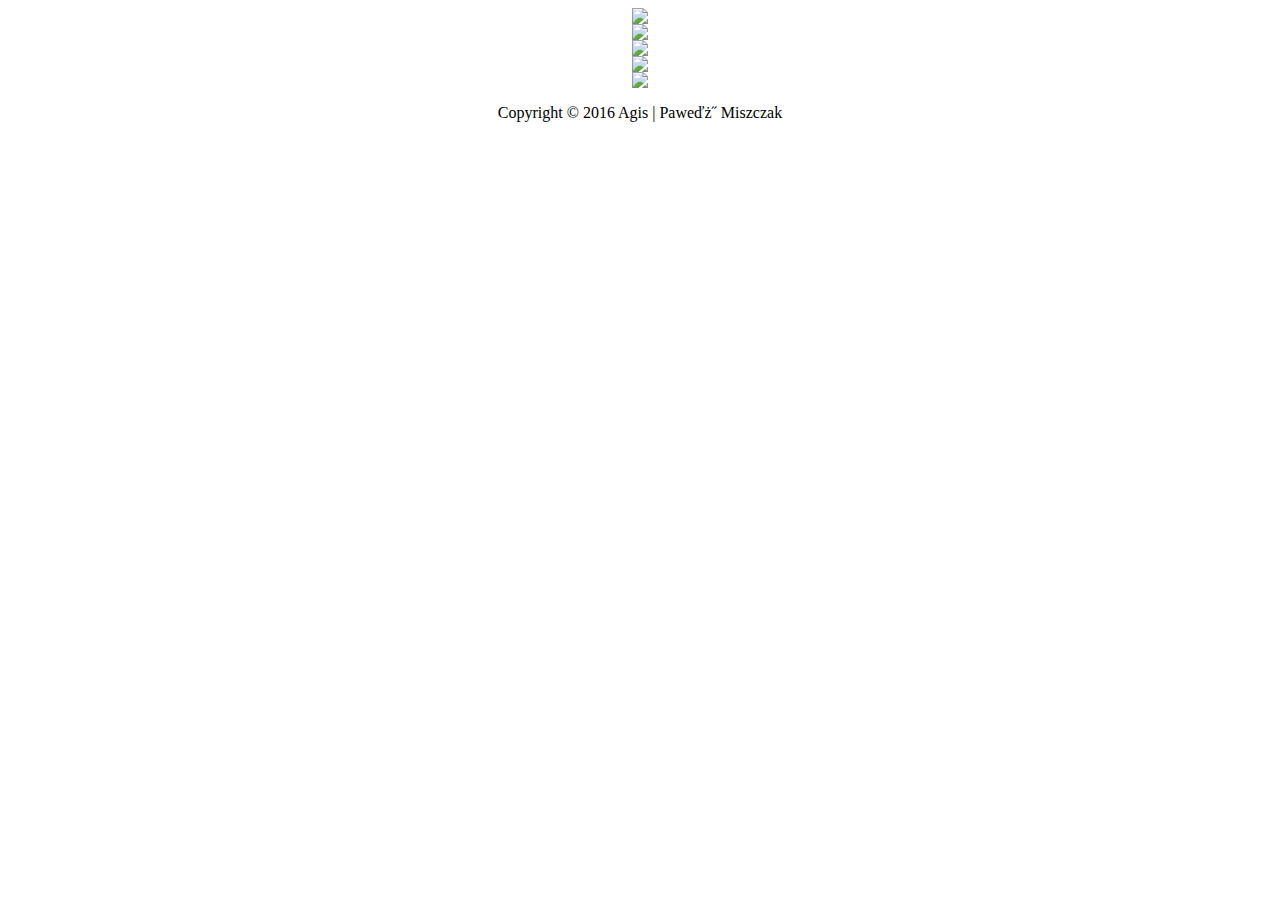
==== donate.html @ ce098cb0 "Copied Files from Live Site" ====
<html>
<head>

<title>Strona Dotacji Agisa</title>

<link rel="Stylesheet" type="text/css" href="css/dotacje_style.css" />

<META HTTP-EQUIV="content-type" CONTENT="text/html; charset=iso-8859-2">

<link rel="Shortcut icon" href="http://theagis.com/images/icon.ico" />

</head>
<body>


<center>

<div id="logo">

<img src="http://www.theagis.com/images/logo.png"/>

</div></center>

<center><div id="dotacja"><a href="https://www.twitchalerts.com/donate/agiss100"><img src="http://www.theagis.com/images/pp.png"/></a>
</div></center>

<center><div id="dotacja"><a href="https://tipanddonation.com/2756_agiss100"><img src="http://www.theagis.com/images/sms.png"/></a>
</div></center>

<center><div id="dotacja"><a href="https://www.twitchalerts.com/donate/agiss100"><img src="http://www.theagis.com/images/psc.png"/></a>
</div></center>

<center><div id="dotacja"><a href="https://steamcommunity.com/tradeoffer/new/?partner=48112628&token=Z8XvNO0g"><img src="http://www.theagis.com/images/csgo.png"/></a>
</div></center>


<center><footer>
  <p>Copyright &copy 2016 Agis | Pawe� Miszczak</p>
</footer></center>



</body>
</html>
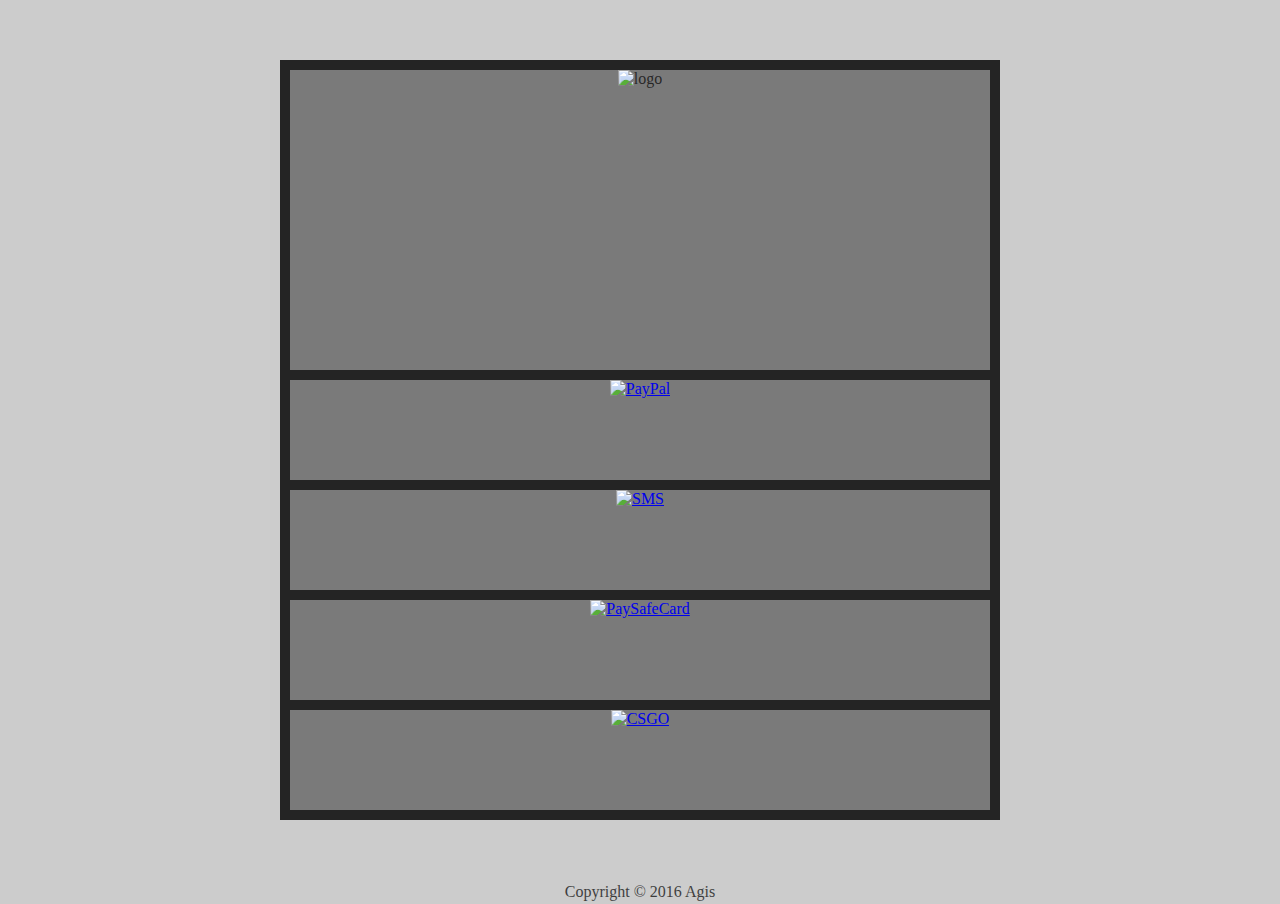
==== commit f455ea19: "Modified Donate Site" ====
--- a/donate.html
+++ b/donate.html
@@ -1,44 +1,103 @@
-<html>
+<!DOCTYPE HTML>
+<html lang="pl">
+
 <head>
 
-<title>Strona Dotacji Agisa</title>
+    <meta charset="utf-8">
 
-<link rel="Stylesheet" type="text/css" href="css/dotacje_style.css" />
+    <title>Donejty dla Agisa</title>
+    <meta name="description" content="Strona Dotacji Agisa">
+    <meta name="keywords" content="Agis, Agiss100, donejt, donate, kappa">
+    <meta http-equiv="X-UA-Compatible" content="IE=edge,chrome=1">
 
-<META HTTP-EQUIV="content-type" CONTENT="text/html; charset=iso-8859-2">
-
-<link rel="Shortcut icon" href="http://theagis.com/images/icon.ico" />
-
-</head>
-<body>
-
-
-<center>
-
-<div id="logo">
-
-<img src="http://www.theagis.com/images/logo.png"/>
-
-</div></center>
-
-<center><div id="dotacja"><a href="https://www.twitchalerts.com/donate/agiss100"><img src="http://www.theagis.com/images/pp.png"/></a>
-</div></center>
-
-<center><div id="dotacja"><a href="https://tipanddonation.com/2756_agiss100"><img src="http://www.theagis.com/images/sms.png"/></a>
-</div></center>
-
-<center><div id="dotacja"><a href="https://www.twitchalerts.com/donate/agiss100"><img src="http://www.theagis.com/images/psc.png"/></a>
-</div></center>
-
-<center><div id="dotacja"><a href="https://steamcommunity.com/tradeoffer/new/?partner=48112628&token=Z8XvNO0g"><img src="http://www.theagis.com/images/csgo.png"/></a>
-</div></center>
-
-
-<center><footer>
-  <p>Copyright &copy 2016 Agis | Pawe� Miszczak</p>
-</footer></center>
+    <link rel="Shortcut icon" href="http://theagis.com/images/icon.ico">
 
 
 
+    <style>
+        body {
+            background-image: url("http://www.theagis.com/images/bg.png");
+            background-color: #CCC;
+            background-repeat: no-repeat;
+            background-position: center;
+            margin: 0px !important;
+            padding: 0px !important;
+        }
+        #container {
+            margin: 60px auto 60px;
+        }
+        #logo {
+            height: 300px;
+            width: 700px;
+            text-align: center;
+            margin: auto;
+            border-style: solid;
+            border-width: 10px;
+            background-color: rgba(0, 0, 0, 0.4);
+            color: rgba(0, 0, 0, 0.7);
+        }
+        .donate {
+            display: block;
+            height: 100px;
+            width: 700px;
+            text-align: center;
+            margin: auto;
+            border-style: solid;
+            border-width: 10px;
+            border-top: 0;
+            background-color: rgba(0, 0, 0, 0.4);
+            color: rgba(0, 0, 0, 0.7);
+        }
+        .donate a {
+            display: block;
+        }
+        footer {
+            background-color: #ccc;
+            opacity: 0.7;
+            text-align: center;
+            width: 100%;
+            padding: 3px 0;
+        }
+    </style>
+
+</head>
+
+<body>
+    <div id="container">
+        <div id="logo">
+            <img src="http://www.theagis.com/images/logo.png" alt="logo" height="300px" widht="700px">
+        </div>
+
+        <div class="donate">
+            <a href="https://www.twitchalerts.com/donate/agiss100">
+                <img src="http://www.theagis.com/images/pp.png" alt="PayPal" height="100px" widht="454px">
+            </a>
+        </div>
+
+        <div class="donate">
+            <a href="https://tipanddonation.com/2756_agiss100">
+                <img src="http://www.theagis.com/images/sms.png" alt="SMS" height="100px" widht="700px">
+            </a>
+        </div>
+
+        <div class="donate">
+            <a href="*****">
+                <img src="http://www.theagis.com/images/psc.png" alt="PaySafeCard" height="100px" widht="700px">
+            </a>
+        </div>
+
+        <div class="donate">
+            <a href="https://steamcommunity.com/tradeoffer/new/?partner=48112628&token=Z8XvNO0g">
+                <img src="http://www.theagis.com/images/csgo.png" alt="CSGO" height="100px" widht="132px">
+            </a>
+        </div>
+
+    </div>
+    <footer>
+        <span>Copyright &copy; 2016 Agis</span>
+    </footer>
+
+
 </body>
+
 </html>
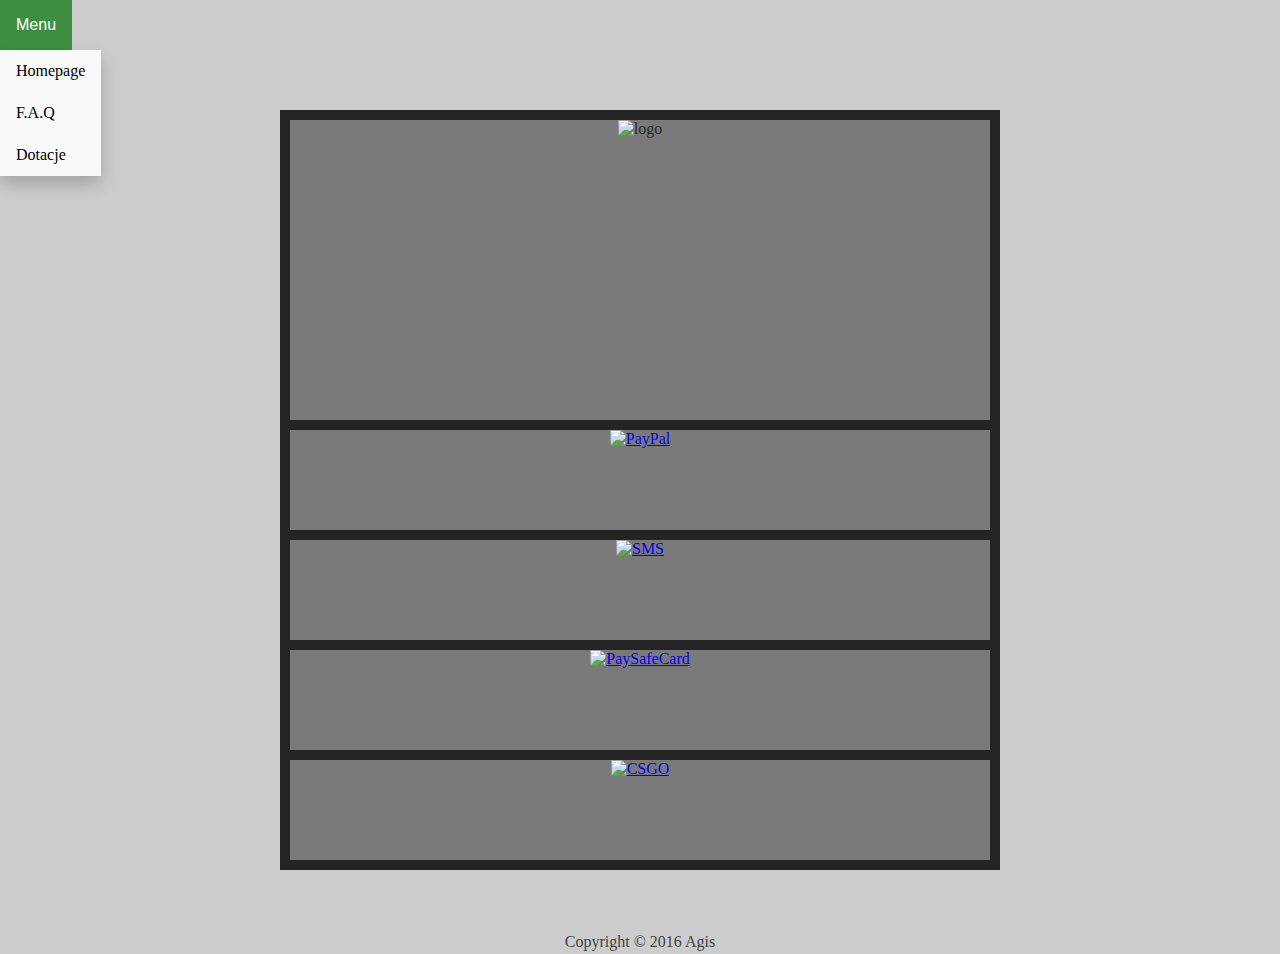
==== commit 496e6ff1: "added random things" ====
--- a/donate.html
+++ b/donate.html
@@ -10,13 +10,14 @@
     <meta name="keywords" content="Agis, Agiss100, donejt, donate, kappa">
     <meta http-equiv="X-UA-Compatible" content="IE=edge,chrome=1">
 
-    <link rel="Shortcut icon" href="http://theagis.com/images/icon.ico">
+    <link rel="Shortcut icon" href="https://theagis.com/img/icon.ico">
+    <link rel="Stylesheet" type="text/css" href="css/dropdown.css" />
 
 
 
     <style>
         body {
-            background-image: url("http://www.theagis.com/images/bg.png");
+            background-image: url("https://www.theagis.com/img/bg.png");
             background-color: #CCC;
             background-repeat: no-repeat;
             background-position: center;
@@ -58,37 +59,80 @@
             width: 100%;
             padding: 3px 0;
         }
+        .dropbtn {
+          background-color: #4CAF50;
+          color: white;
+          padding: 16px;
+          font-size: 16px;
+          border: none;
+          cursor: pointer;
+
+        }
+        .dropdown {
+          position: relative;
+          display: inline-block;
+        }
+        .dropdown-content {
+          display: none;
+          position: absolute;
+          background-color: #f9f9f9;
+          min-width: 16px;
+          box-shadow: 0px 8px 16px 0px rgba(0, 0, 0, 0.2);
+        }
+        .dropdown-content a {
+          color: black;
+          padding: 12px 16px;
+          text-decoration: none;
+          display: block;
+        }
+        .dropdown-content a:hover {
+          background-color: #f1f1f1;
+        }
+        .dropdown:hover .dropdown-content {
+          display: block;
+        }
+        .dropdown:hover .dropbtn {
+          background-color: #3e8e41;
+        }
     </style>
 
 </head>
 
 <body>
+<div class="dropdown">
+  <button class="dropbtn">Menu</button>
+  <div class="dropdown-content">
+    <a href="https://theagis.com/index">Homepage</a>
+    <a href="https://theagis.com/faq">F.A.Q</a>
+    <a href="https://theagis.com/donate">Dotacje</a>
+  </div>
+</div>
     <div id="container">
         <div id="logo">
-            <img src="http://www.theagis.com/images/logo.png" alt="logo" height="300px" widht="700px">
+            <img src="https://www.theagis.com/img/logo.png" alt="logo" height="300px" widht="700px">
         </div>
 
         <div class="donate">
             <a href="https://www.twitchalerts.com/donate/agiss100">
-                <img src="http://www.theagis.com/images/pp.png" alt="PayPal" height="100px" widht="454px">
+                <img src="https://www.theagis.com/img/pp.png" alt="PayPal" height="100px" widht="454px">
             </a>
         </div>
 
         <div class="donate">
             <a href="https://tipanddonation.com/2756_agiss100">
-                <img src="http://www.theagis.com/images/sms.png" alt="SMS" height="100px" widht="700px">
+                <img src="https://www.theagis.com/img/sms.png" alt="SMS" height="100px" widht="700px">
             </a>
         </div>
 
         <div class="donate">
-            <a href="*****">
-                <img src="http://www.theagis.com/images/psc.png" alt="PaySafeCard" height="100px" widht="700px">
+            <a href="https://www.twitchalerts.com/donate/agiss100">
+                <img src="https://www.theagis.com/img/psc.png" alt="PaySafeCard" height="100px" widht="700px">
             </a>
         </div>
 
         <div class="donate">
             <a href="https://steamcommunity.com/tradeoffer/new/?partner=48112628&token=Z8XvNO0g">
-                <img src="http://www.theagis.com/images/csgo.png" alt="CSGO" height="100px" widht="132px">
+                <img src="https://www.theagis.com/img/csgo.png" alt="CSGO" height="100px" widht="132px">
             </a>
         </div>
 
--- a/css/dropdown.css
+++ b/css/dropdown.css
@@ -0,0 +1,11 @@
+
+
+.dropdown {
+      width: 100
+}
+.dropbtn {
+      width: 100
+}
+.dropdown-content {
+      width: 100
+}
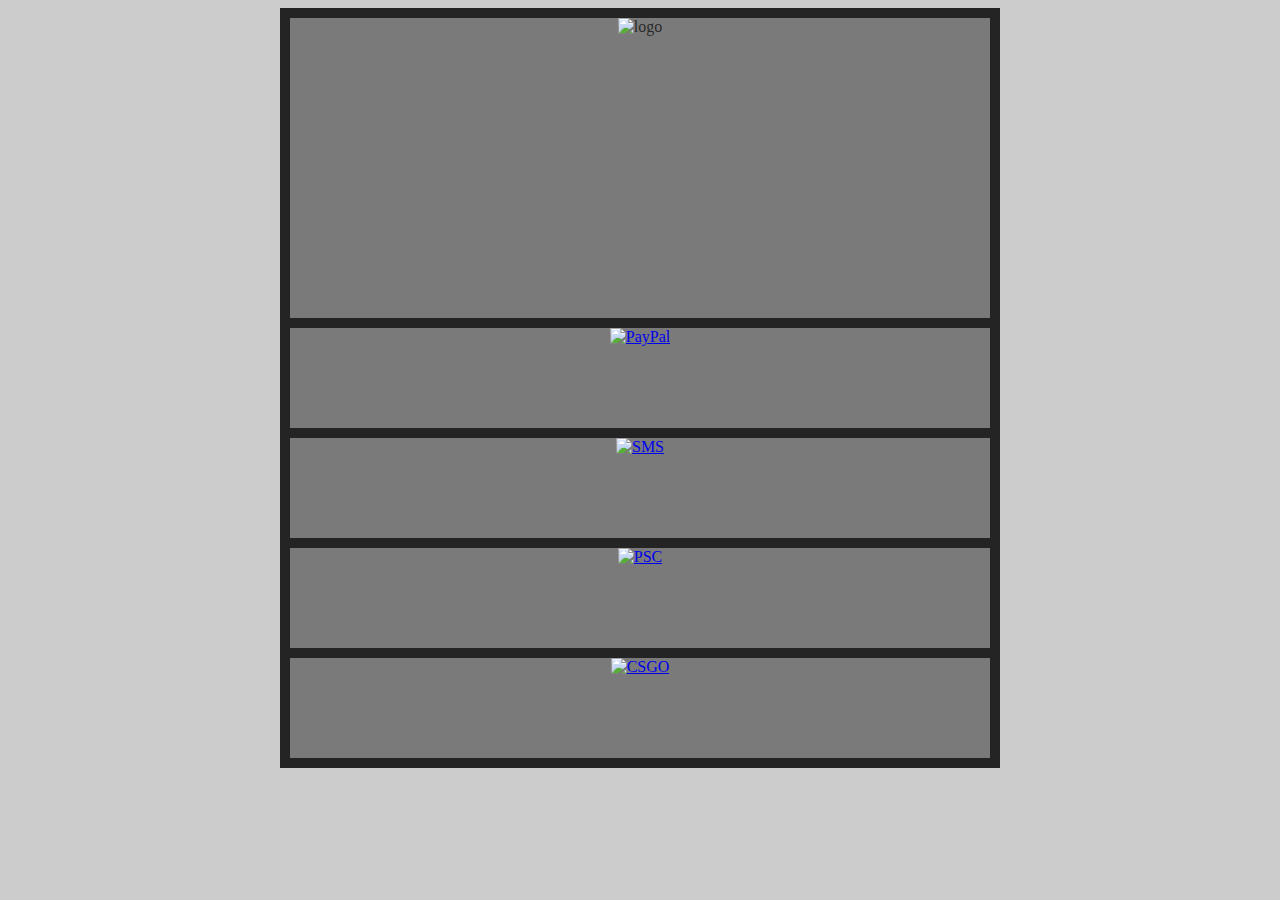
==== commit 07fa1e20: "rewriting code to improve visibility and ease of change" ====
--- a/donate.html
+++ b/donate.html
@@ -1,147 +1,57 @@
-<!DOCTYPE HTML>
-<html lang="pl">
+<!DOCTYPE html>
 
-<head>
-
-    <meta charset="utf-8">
-
-    <title>Donejty dla Agisa</title>
-    <meta name="description" content="Strona Dotacji Agisa">
-    <meta name="keywords" content="Agis, Agiss100, donejt, donate, kappa">
-    <meta http-equiv="X-UA-Compatible" content="IE=edge,chrome=1">
-
-    <link rel="Shortcut icon" href="https://theagis.com/img/icon.ico">
-    <link rel="Stylesheet" type="text/css" href="css/dropdown.css" />
+<html>
 
 
 
-    <style>
-        body {
-            background-image: url("https://www.theagis.com/img/bg.png");
-            background-color: #CCC;
-            background-repeat: no-repeat;
-            background-position: center;
-            margin: 0px !important;
-            padding: 0px !important;
-        }
-        #container {
-            margin: 60px auto 60px;
-        }
-        #logo {
-            height: 300px;
-            width: 700px;
-            text-align: center;
-            margin: auto;
-            border-style: solid;
-            border-width: 10px;
-            background-color: rgba(0, 0, 0, 0.4);
-            color: rgba(0, 0, 0, 0.7);
-        }
-        .donate {
-            display: block;
-            height: 100px;
-            width: 700px;
-            text-align: center;
-            margin: auto;
-            border-style: solid;
-            border-width: 10px;
-            border-top: 0;
-            background-color: rgba(0, 0, 0, 0.4);
-            color: rgba(0, 0, 0, 0.7);
-        }
-        .donate a {
-            display: block;
-        }
-        footer {
-            background-color: #ccc;
-            opacity: 0.7;
-            text-align: center;
-            width: 100%;
-            padding: 3px 0;
-        }
-        .dropbtn {
-          background-color: #4CAF50;
-          color: white;
-          padding: 16px;
-          font-size: 16px;
-          border: none;
-          cursor: pointer;
-
-        }
-        .dropdown {
-          position: relative;
-          display: inline-block;
-        }
-        .dropdown-content {
-          display: none;
-          position: absolute;
-          background-color: #f9f9f9;
-          min-width: 16px;
-          box-shadow: 0px 8px 16px 0px rgba(0, 0, 0, 0.2);
-        }
-        .dropdown-content a {
-          color: black;
-          padding: 12px 16px;
-          text-decoration: none;
-          display: block;
-        }
-        .dropdown-content a:hover {
-          background-color: #f1f1f1;
-        }
-        .dropdown:hover .dropdown-content {
-          display: block;
-        }
-        .dropdown:hover .dropbtn {
-          background-color: #3e8e41;
-        }
-    </style>
+<head>
+  <title>theagis.com</title>
+  <meta name="description" content="Strona Dotacji Agisa">
+  <meta name="keywords" content="Agis, Agiss100, donejt, donate, kappa">
+  <link rel="Stylesheet" type="text/css" href="css/donate.css" />
+  <link rel="Shortcut Icon" href="https://theagis.com/img/icon.ico">
 
 </head>
 
 <body>
-<div class="dropdown">
-  <button class="dropbtn">Menu</button>
-  <div class="dropdown-content">
-    <a href="https://theagis.com/index">Homepage</a>
-    <a href="https://theagis.com/faq">F.A.Q</a>
-    <a href="https://theagis.com/donate">Dotacje</a>
+
+
+<div id="container">
+
+  <div id="logo">
+    <img src="https://www.theagis.com/img/logo.png" alt="logo" height="300px" width="700px">
+  </div>
+
+
+  <div class="donatePP">
+    <a href="https://www.twitchalerts.com/donate/agiss100">
+      <img src="https://www.theagis.com/img/pp.png" alt="PayPal" height="100px" width="454px">
+    </a>
+  </div>
+
+  <div class="donateSMS">
+    <a href="https://tipanddonation.com/2756_agiss100">
+      <img src="https://www.theagis.com/img/sms.png" alt="SMS" height="100px" width="454px">
+    </a>
+  </div>
+
+  <div class="donatePSC">
+    <a href="https://twitchalerts.com/donate/agiss100">
+      <img src="https://www.theagis.com/img/psc.png" alt="PSC" height="100px" width="454px">
+    </a>
+  </div>
+
+  <div class="skiny">
+    <a href="https://steamcommunity.com/tradeoffer/new/?partner=48112628&token=Z8XvNO0g">
+      <img src="https://www.theagis.com/img/csgo.png" alt="CSGO" height="100px" width="150px">
+    </a>
   </div>
 </div>
-    <div id="container">
-        <div id="logo">
-            <img src="https://www.theagis.com/img/logo.png" alt="logo" height="300px" widht="700px">
-        </div>
 
-        <div class="donate">
-            <a href="https://www.twitchalerts.com/donate/agiss100">
-                <img src="https://www.theagis.com/img/pp.png" alt="PayPal" height="100px" widht="454px">
-            </a>
-        </div>
-
-        <div class="donate">
-            <a href="https://tipanddonation.com/2756_agiss100">
-                <img src="https://www.theagis.com/img/sms.png" alt="SMS" height="100px" widht="700px">
-            </a>
-        </div>
-
-        <div class="donate">
-            <a href="https://www.twitchalerts.com/donate/agiss100">
-                <img src="https://www.theagis.com/img/psc.png" alt="PaySafeCard" height="100px" widht="700px">
-            </a>
-        </div>
-
-        <div class="donate">
-            <a href="https://steamcommunity.com/tradeoffer/new/?partner=48112628&token=Z8XvNO0g">
-                <img src="https://www.theagis.com/img/csgo.png" alt="CSGO" height="100px" widht="132px">
-            </a>
-        </div>
-
-    </div>
-    <footer>
-        <span>Copyright &copy; 2016 Agis</span>
-    </footer>
 
 
 </body>
 
+
+
 </html>
--- a/css/donate.css
+++ b/css/donate.css
@@ -0,0 +1,73 @@
+body {
+  background-image: url("https://www.theagis.com/img/bg.png");
+  background-color: #CCC;
+  background-repeat: no-repeat;
+  background-position: center;
+
+}
+
+
+#container {
+  margin: 60px, auto: 60px;
+}
+#logo {
+  height: 300px;
+  width: 700px;
+  text-align: center;
+  margin: auto;
+  border-style: solid;
+  border-width: 10px;
+  background-color: rgba(0, 0, 0, 0.4);
+  color: rgba(0, 0, 0, 0.7);
+}
+
+.donatePP {
+  display: block;
+  height: 100px;
+  width: 700px;
+  text-align: center;
+  margin: auto;
+  border-style: solid;
+  border-width: 10px;
+  border-top: 0px;
+  background-color: rgba(0, 0, 0, 0.4);
+  color: rgba(0, 0, 0, 0.7);
+}
+.donateSMS {
+  display: block;
+  height: 100px;
+  width: 700px;
+  text-align: center;
+  margin: auto;
+  border-style: solid;
+  border-width: 10px;
+  border-top: 0px;
+  background-color: rgba(0, 0, 0, 0.4);
+  color: rgba(0, 0, 0, 0.7);
+}
+
+.donatePSC {
+  display: block;
+  height: 100px;
+  width: 700px;
+  text-align: center;
+  margin: auto;
+  border-style: solid;
+  border-width: 10px;
+  border-top: 0px;
+  background-color: rgba(0, 0, 0, 0.4);
+  color: rgba(0, 0, 0, 0.7);
+}
+
+.skiny {
+  display: block;
+  height: 100px;
+  width: 700px;
+  text-align: center;
+  margin: auto;
+  border-style: solid;
+  border-width: 10px;
+  border-top: 0px;
+  background-color: rgba(0, 0, 0, 0.4);
+  color: rgba(0, 0, 0, 0.7);
+}
